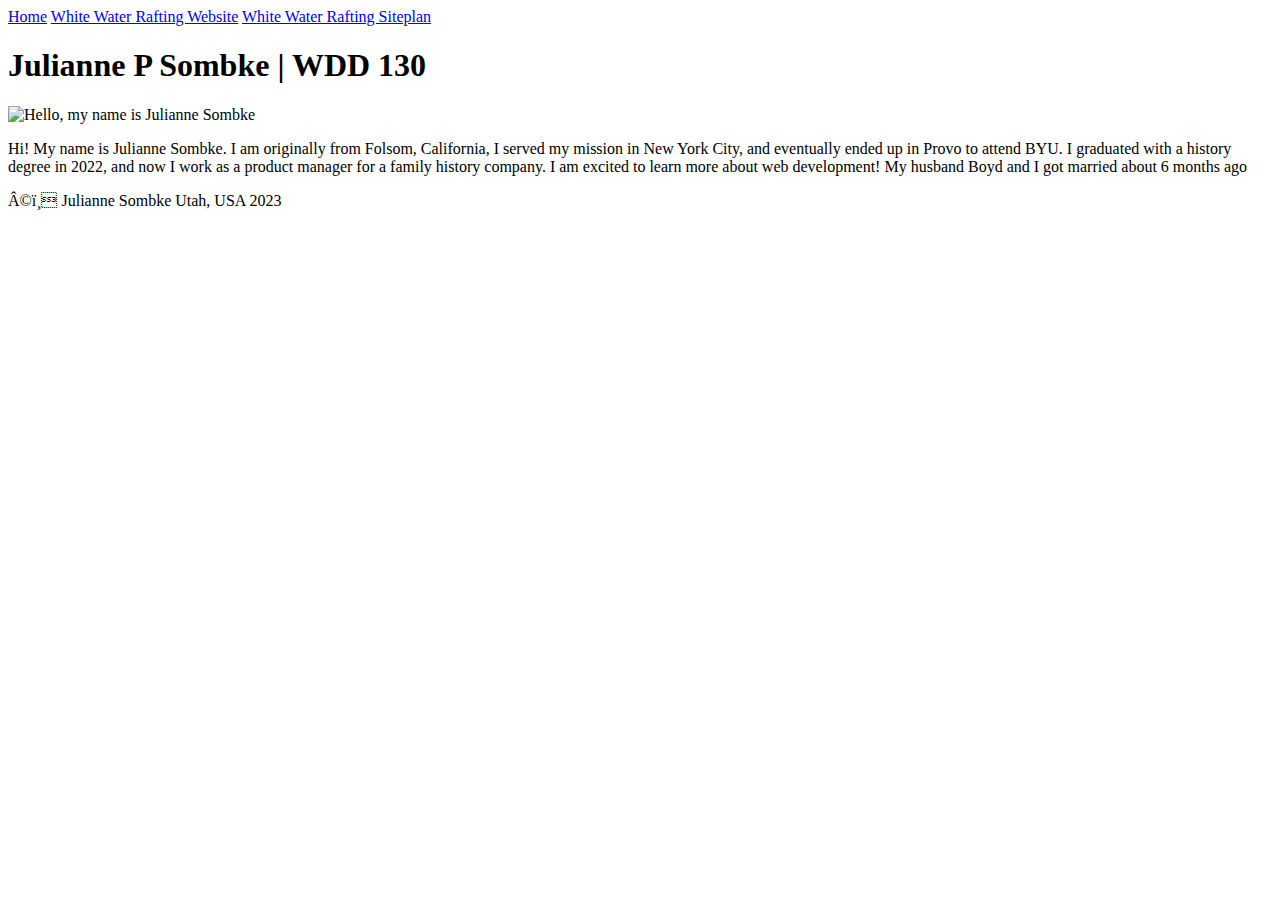
==== index.html @ adbd28c8 "This is the first commit for week 2" ====
<!DOCTYPE html>
<html lang="en-US">
    <head>
        <meta charset="utf=8">
<meta="viewport" content="width=device-width,initial-scale=1.0">
<title>Julianne P Sombke</title>
    <body>
        <header>
            <nav>
                <a href="#">Home</a>
                <a href="wwr/">White Water Rafting Website</a>
                <a href="wwr/site-plan-rafting.html">White Water Rafting Siteplan</a>
            </nav>
        </header>
        <main>
            <h1>Julianne P Sombke | WDD 130</h1>
            <img src="images/profile.jpg" alt="Hello, my name is Julianne Sombke" width="200">
            <p>Hi! My name is Julianne Sombke. I am originally from Folsom, California, I served my mission in New York City, and eventually ended up in Provo to attend BYU. I graduated with a history degree in 2022, and now I work as a product manager for a family history company. I am excited to learn more about web development! My husband Boyd  and I got married about 6 months ago </p>
        </main>
        <footer>
            <p>©️ Julianne Sombke Utah, USA 2023</p>
        </footer>
    </body>
    </head>
</html>
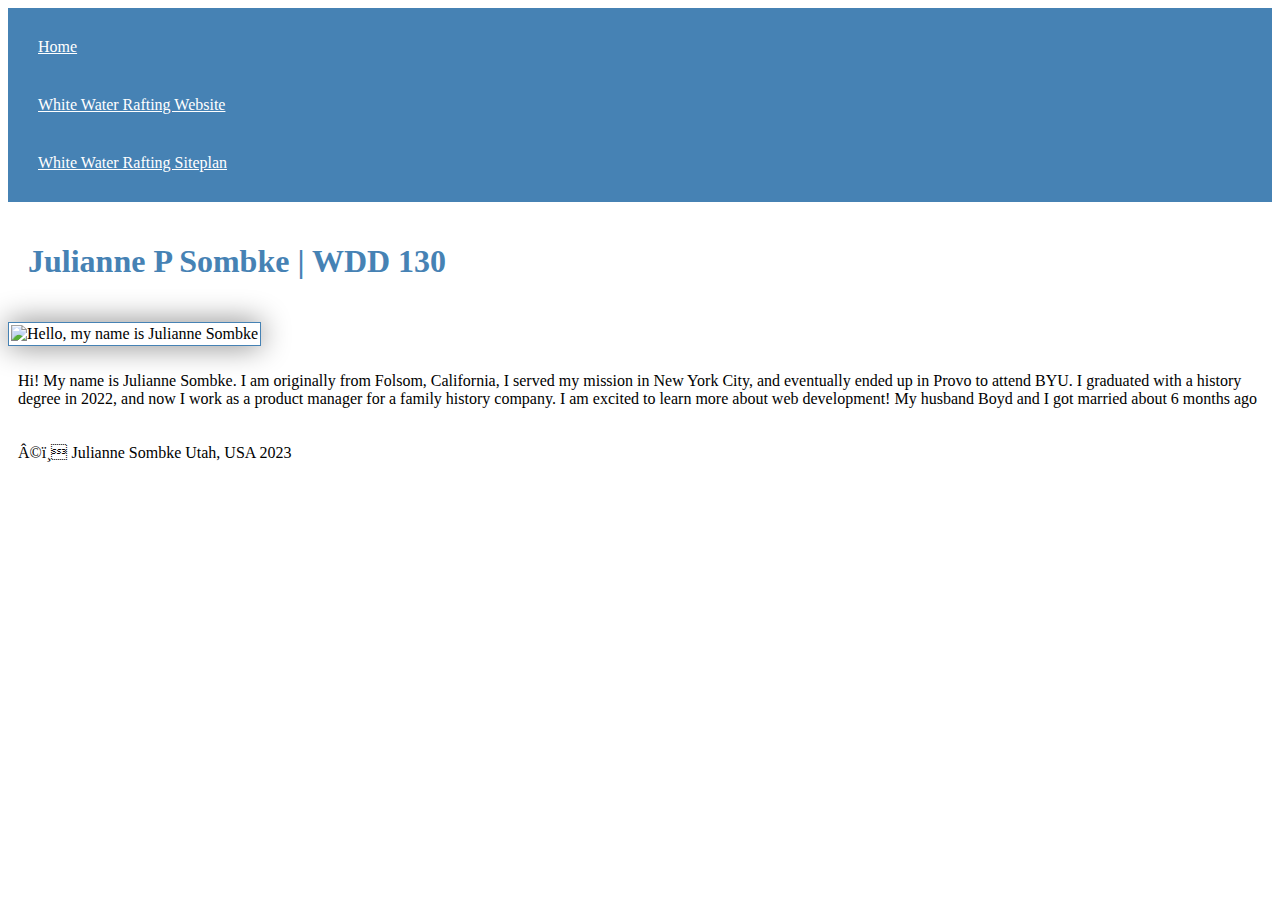
==== commit 4cfe1978: "CSS changes commit for week 2" ====
--- a/index.html
+++ b/index.html
@@ -1,9 +1,10 @@
 <!DOCTYPE html>
 <html lang="en-US">
-    <head>
-        <meta charset="utf=8">
-<meta="viewport" content="width=device-width,initial-scale=1.0">
-<title>Julianne P Sombke</title>
+<head>
+    <meta charset="utf=8">
+    <meta="viewport" content="width=device-width,initial-scale=1.0">
+    <title>Julianne P Sombke</title>
+    <link rel="stylesheet" href="styles/styles.css">
     <body>
         <header>
             <nav>
--- a/styles/styles.css
+++ b/styles/styles.css
@@ -0,0 +1,27 @@
+nav{
+    background-color: steelblue;
+    padding: 10px;
+}
+nav a{
+    color:white;
+    display: block;
+    padding: 20px;
+}
+h1 {
+    color:white;
+    display: block;
+    padding: 20px;
+}
+h1 {
+    color:steelblue;
+}
+img {
+    width: 150px;
+    height: auto;
+    border: 1px solid steelblue;
+    padding: 2px;
+    box-shadow: 0 0 30px gray;
+}
+p {
+    padding:10px;
+}
